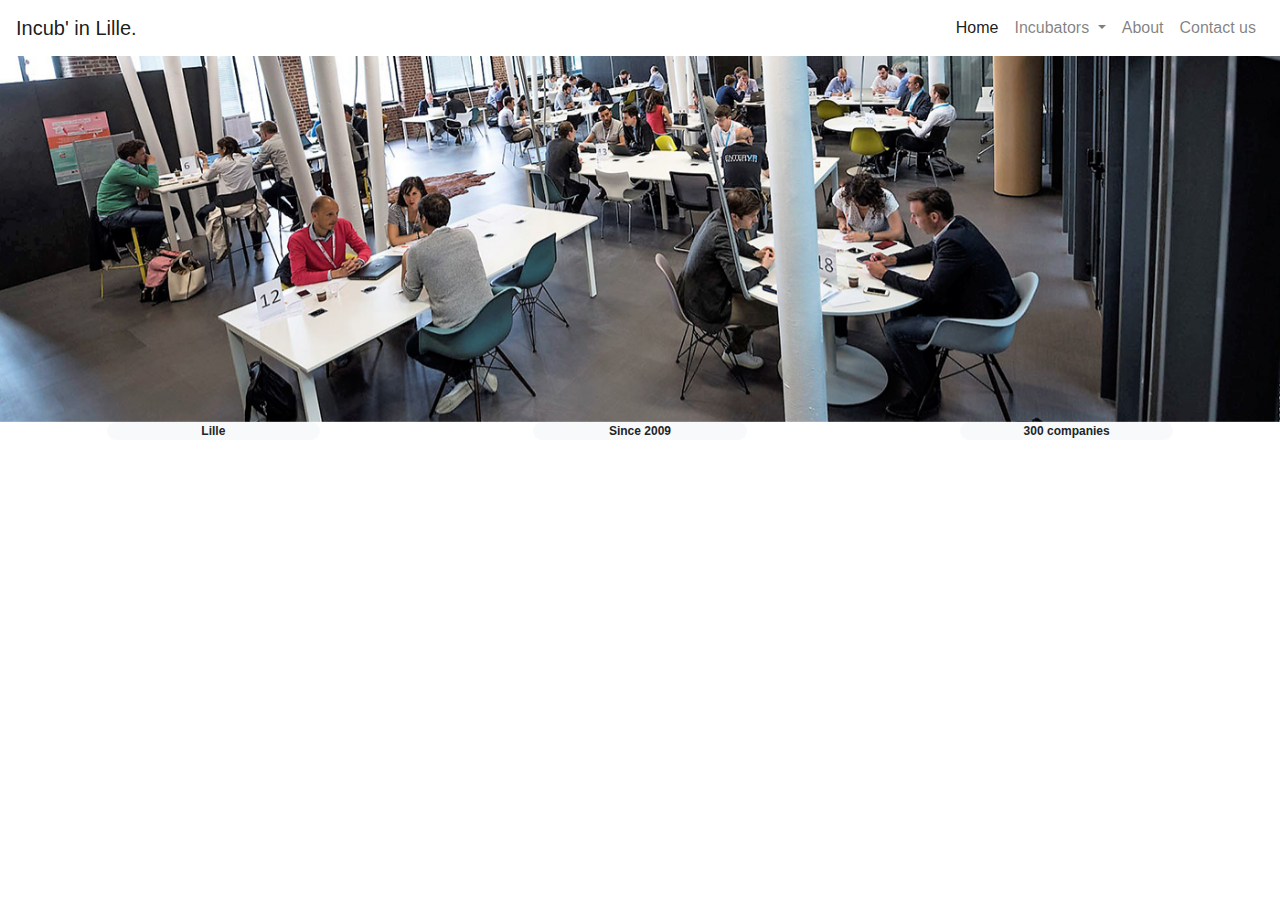
==== carousel.html @ 27dc65ed "modified file carousel.html" ====
<!doctype html>
<html lang="en">

<head>
    <!-- Required meta tags -->
    <meta charset="utf-8">
    <meta name="viewport" content="width=device-width, initial-scale=1, shrink-to-fit=no">

    <!-- Bootstrap CSS -->
    <link rel="stylesheet" href="https://stackpath.bootstrapcdn.com/bootstrap/4.3.1/css/bootstrap.min.css"
        integrity="sha384-ggOyR0iXCbMQv3Xipma34MD+dH/1fQ784/j6cY/iJTQUOhcWr7x9JvoRxT2MZw1T" crossorigin="anonymous">

    <!-- CSS -->
    <link rel="stylesheet" href="carousel.css">

    <!-- Google Fonts-->
    <link href="https://fonts.googleapis.com/css?family=Montserrat:400,600,700" rel="stylesheet">

    <title>Hello, world!</title>
</head>

<body>

    <!-- MENU -->
    <nav class="navbar navbar-expand-lg navbar-light">
        <a class="navbar-brand" href="#">Incub' in Lille<span class="colored-text">.</span></a>
        <button class="navbar-toggler" type="button" data-toggle="collapse" data-target="#navbarNavDropdown"
            aria-controls="navbarNavDropdown" aria-expanded="false" aria-label="Toggle navigation">
            <span class="navbar-toggler-icon"></span>
        </button>
        <div class="collapse navbar-collapse" id="navbarNavDropdown">
            <ul class="navbar-nav ml-auto">
                <li class="nav-item active">
                    <a class="nav-link" href="#">Home</a>
                </li>
                <li class="nav-item dropdown">
                    <a class="nav-link dropdown-toggle" href="#" id="navbarDropdownMenuLink" role="button"
                        data-toggle="dropdown" aria-haspopup="true" aria-expanded="false">
                        Incubators
                    </a>
                    <div class="dropdown-menu" aria-labelledby="navbarDropdownMenuLink">
                        <a class="dropdown-item" href="#">Action</a>
                        <a class="dropdown-item" href="#">Another action</a>
                        <a class="dropdown-item" href="#">Something else here</a>
                    </div>
                </li>
                <li class="nav-item">
                    <a class="nav-link" href="#">About</a>
                </li>
                <li class="nav-item">
                    <a class="nav-link" href="#">Contact us</a>
                </li>
            </ul>
        </div>
    </nav>
    <div class="supercarousel">
        <div id="carouselExampleSlidesOnly" class="carousel slide" data-ride="carousel">
            <div class="carousel-inner">
            <div class="carousel-item active">
                <img class="d-block w-100" src="images/Incubateur.jpg" alt="First slide">
            </div>
            <div class="carousel-item">
                <img class="d-block w-100" src="images/lblf-jardin-terrasse.png" alt="Second slide" >
            </div>
            <div class="carousel-item">
                <img class="d-block w-100" src="images/terrasse-leswitch.jpg" alt="Third slide" >
            </div>
            </div>
        </div>

        <div class="container-fluid descriptionbuttons">
            <div class="row justify-content-around">
            <span class="badge badge-pill badge-light col-2">Lille</span>
            <span class="badge badge-pill badge-light col-2">Since 2009</span>
            <span class="badge badge-pill badge-light col-2">300 companies</span>
            </div>
        </div>
    </div>




    <!-- Optional JavaScript -->
 <script type="text/javascript" src="auto-type.js"></script>

 <!-- jQuery first, then Popper.js, then Bootstrap JS -->
 <script src="https://code.jquery.com/jquery-3.3.1.slim.min.js"
     integrity="sha384-q8i/X+965DzO0rT7abK41JStQIAqVgRVzpbzo5smXKp4YfRvH+8abtTE1Pi6jizo"
     crossorigin="anonymous"></script>
 <script src="https://cdnjs.cloudflare.com/ajax/libs/popper.js/1.14.7/umd/popper.min.js"
     integrity="sha384-UO2eT0CpHqdSJQ6hJty5KVphtPhzWj9WO1clHTMGa3JDZwrnQq4sF86dIHNDz0W1"
     crossorigin="anonymous"></script>
 <script src="https://stackpath.bootstrapcdn.com/bootstrap/4.3.1/js/bootstrap.min.js"
     integrity="sha384-JjSmVgyd0p3pXB1rRibZUAYoIIy6OrQ6VrjIEaFf/nJGzIxFDsf4x0xIM+B07jRM"
     crossorigin="anonymous"></script>
</body>

</html>
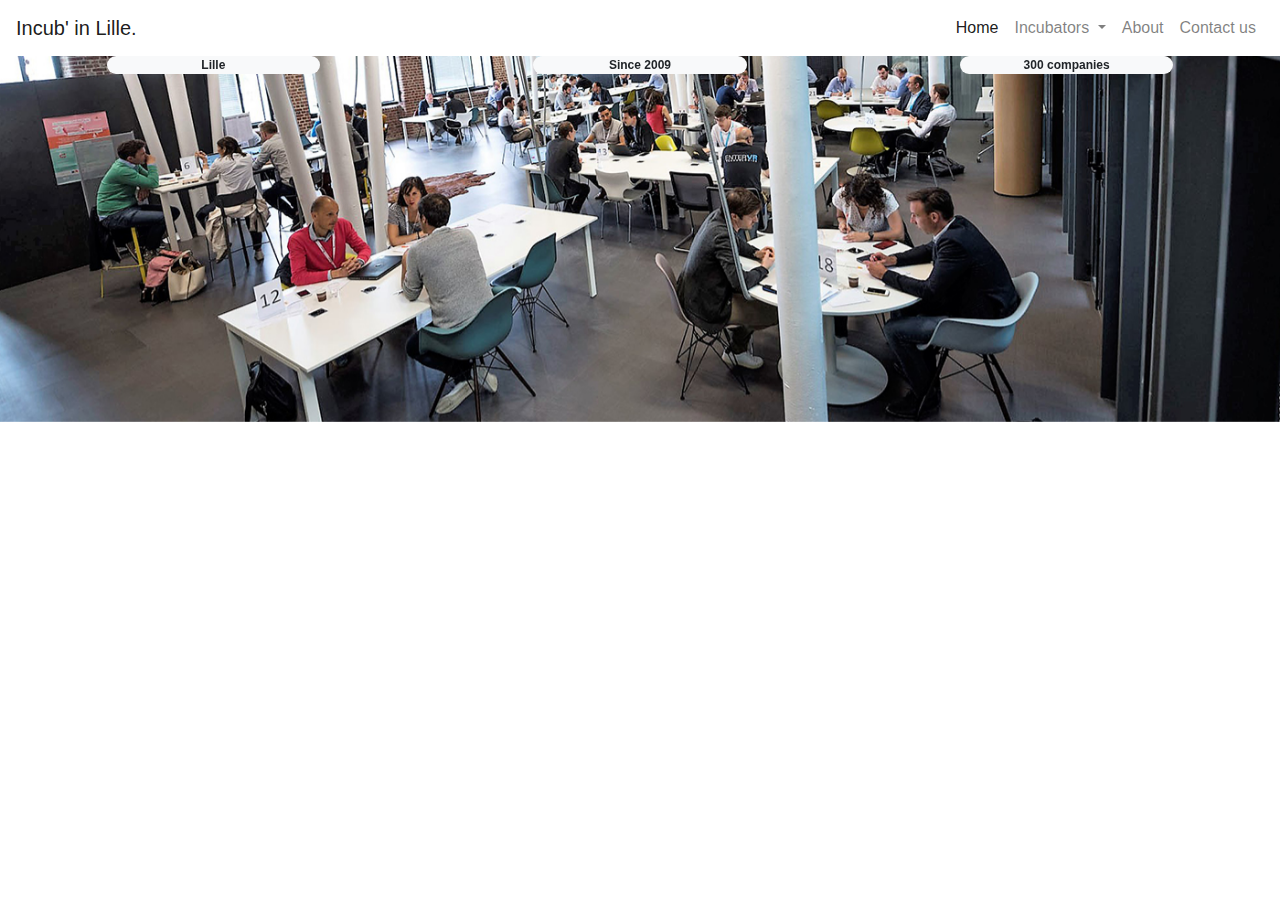
==== commit f00d7f8f: "badges included into carousel." ====
--- a/carousel.html
+++ b/carousel.html
@@ -53,28 +53,30 @@
             </ul>
         </div>
     </nav>
-    <div class="supercarousel">
-        <div id="carouselExampleSlidesOnly" class="carousel slide" data-ride="carousel">
-            <div class="carousel-inner">
-            <div class="carousel-item active">
-                <img class="d-block w-100" src="images/Incubateur.jpg" alt="First slide">
-            </div>
-            <div class="carousel-item">
-                <img class="d-block w-100" src="images/lblf-jardin-terrasse.png" alt="Second slide" >
-            </div>
-            <div class="carousel-item">
-                <img class="d-block w-100" src="images/terrasse-leswitch.jpg" alt="Third slide" >
-            </div>
+    
+    <div id="carouselExampleSlidesOnly" class="carousel slide" data-ride="carousel">
+        <div class="carousel-inner">
+        <div class="carousel-item active">
+            <img class="d-block w-100" src="images/Incubateur.jpg" alt="First slide">
+        </div>
+        <div class="carousel-item">
+            <img class="d-block w-100" src="images/lblf-jardin-terrasse.png" alt="Second slide" >
+        </div>
+        <div class="carousel-item">
+            <img class="d-block w-100" src="images/terrasse-leswitch.jpg" alt="Third slide" >
+        </div>
+        
+        <div class="container-fluid descriptionbuttons">
+            <div class="row justify-content-around">
+            <span class="badge badge-pill badge-light col-3 col-sm-3 col-md-2">Lille</span>
+            <span class="badge badge-pill badge-light col-3 col-sm-3 col-md-2">Since 2009</span>
+            <span class="badge badge-pill badge-light col-3 col-sm-3 col-md-2">300 companies</span>
             </div>
         </div>
+    </div>
+        
 
-        <div class="container-fluid descriptionbuttons">
-            <div class="row justify-content-around">
-            <span class="badge badge-pill badge-light col-2">Lille</span>
-            <span class="badge badge-pill badge-light col-2">Since 2009</span>
-            <span class="badge badge-pill badge-light col-2">300 companies</span>
-            </div>
-        </div>
+        
     </div>
 
 
--- a/carousel.css
+++ b/carousel.css
@@ -0,0 +1,27 @@
+/*body{
+    width:90%;
+    margin:auto;
+}
+*/
+@media (max-width: 576px){
+    .descriptionbuttons{
+        display: none;
+    }
+
+/*.supercarousel{
+    width:auto;
+    height: 400px;
+    position: relative;
+    border:solid red;
+}
+#carouselExampleSlidesOnly{
+    margin: auto;
+    position: absolute;
+}*/
+.descriptionbuttons{
+    margin-top:23%;
+    width:auto;
+    /*margin-left: auto;
+    margin-right: auto;
+    position:absolute;*/
+}